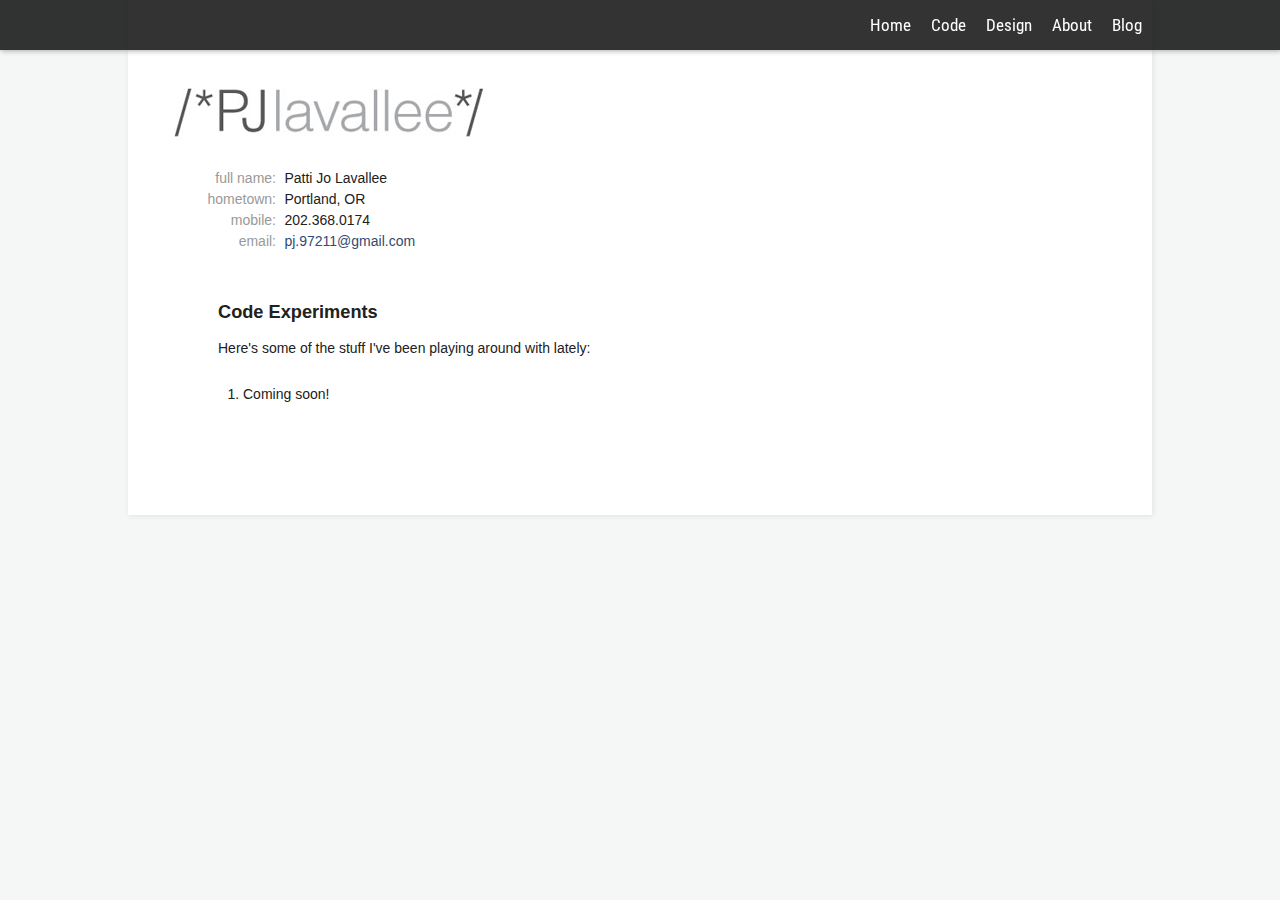
==== code.html @ 9294cad1 "uploading homework assignment for week 1" ====
<!DOCTYPE html>
<html>
<head>
<meta http-equiv="Content-Type" content="text/html; charset=UTF-8" />
<title>PJLavallee</title>
<link href="resume.css" rel="stylesheet" type="text/css" />
<link rel="icon" href="favicon.ico" type="image/x-icon">
<link rel="shortcut icon" href="favicon.ico" type="image/x-icon"> 
<link href='http://fonts.googleapis.com/css?family=Roboto+Condensed:400,300,700' rel='stylesheet' type='text/css'>

</head>

<body>

<div id="nav">
    <ul>
        <li><a href="blog.html">Blog</a></li>
        <li><a href="about.html">About</a></li>
        <li><a href="http://pjlavallee.com" target="_blank">Design</a></li>
        <li><a href="code.html">Code</a></li>
        <li><a href="index.html">Home</a></li>
    </ul>
</div>

<div id="wrapper">
    <div id="header">
        <div id="logo">
        	<img src="images/pjlavallee-logo_sm.png" alt="pjlavallee-logo.ai" width="320" height="61" border="0" />
    </div><!-- end logo -->
    	<div id="mission">
            <p class="ltgray">&nbsp;</p>
        </div><!-- end mission -->
        <div id="contact">
            <ul>
                <li>full name:</li>
                <li>hometown:</li>
                <li>mobile:</li>
                <li>email:</li>
            </ul>
        </div><!-- end contact -->
        <div id="contact2">
            <ul>
                <li>Patti Jo Lavallee</li>
                <li>Portland, OR</li>
                <li>202.368.0174</li>
                <li><a href="mailto: pj.97211@gmail.com">pj.97211@gmail.com</a></li>
            </ul>
        </div><!-- end contact2 -->
	</div><!-- end header -->
    <div id="blog">
    	<h3>Code Experiments</h3>
        <p>Here's some of the stuff I've been playing around with lately:</p>
        <ol>
          <li>Coming soon!</li>
        </ol>

    </div><!-- end history -->
</div><!-- end wrapper -->


</body>
</html>
---- resume.css ----
@charset "UTF-8";
/* CSS Document */


/* CSS RESET */

html, body, div, span, applet, object, iframe,
h1, h2, h3, h4, h5, h6, p, blockquote, pre,
a, abbr, acronym, address, big, cite, code,
del, dfn, em, font, img, ins, kbd, q, s, samp,
small, strike, strong, sub, sup, tt, var,
b, u, i, center,
dl, dt, dd, ol, ul, li,
fieldset, form, label, legend,
table, caption, tbody, tfoot, thead, tr, th, td {
margin: 0;
padding: 0;
border: 0;
outline: 0;
font-size: 100%;
vertical-align: baseline;
background: transparent;
}
ol, ul {
list-style: none;
}
blockquote, q {
quotes: none;
}
blockquote:before, blockquote:after,
q:before, q:after {
content: '';
content: none;
}

/* remember to define focus styles! */
:focus {
outline: 0;
}

/* remember to highlight inserts somehow! */
ins {
text-decoration: none;
}
del {
text-decoration: line-through;
}

/* tables still need 'cellspacing="0"' in the markup */
table {
border-collapse: collapse;
border-spacing: 0;
}



/* MY STYLES */

body {
font-family: Tahoma, Arial, Helvetica, sans-serif;
font-size: 14px;
color: #212121;
line-height: 1.5em;
background: #f5f7f7;
}
ul.starlist {
list-style-type: none;
margin-left: 0;
padding-left: 0;
}
ul.starlist li
{
padding-left: 14px;
background-image: url(images/asterisk.gif);
background-repeat: no-repeat;
background-position: 0 .5em;
}
h1 {
color: #333;
line-height: 1.4em;
}
a:link {
text-decoration: none;
color: #324b70;
}
a:visited {
color: #324b70;
text-decoration: none;
}
a:hover {
color: #0066cc;
text-decoration: underline;
}
a:active {
color: #0099ff;
text-decoration: underline;
}
.ltgray {
color: #999;
}
.ltgray2 {
color: #666;
}
.rotate {
/* Safari */
-webkit-transform: rotate(-90deg);
/* Firefox */
-moz-transform: rotate(-90deg);
/* IE */
-ms-transform: rotate(-90deg);
/* Opera */
-o-transform: rotate(-90deg);
/* Internet Explorer */
filter: progid:DXImageTransform.Microsoft.BasicImage(rotation=3);
}
#nav {
width: 100%;
height: 50px;
background: #000;
position: fixed;
opacity: 0.8;
font-family: 'Roboto Condensed', sans-serif;
font-size: 1.2em;
color: #FFF;
line-height: 30px;
z-index: 100;
box-shadow: 1px 1px 5px #999;
}

#nav ul {
width: 1024px;
margin-left: auto;
margin-right: auto;
}

#nav ul li {
float: right;
padding: 10px;
}
#nav ul li a {
color: #fff;
text-decoration: none;
}
#nav ul li a:visited {
color: #fff;
}
#nav ul li a:hover {
color: #919bbd;
}
#nav ul li a:active {
	
}
#wrapper {
width: 1024px;
background: #fff;
margin: auto;
padding-bottom: 60px;
overflow: auto;
position: relative;
z-index: 10;
box-shadow: 1px 1px 5px #e1e0e0;
}
#header {
width: 940px;
top: 0px;
left: 0px;
margin-left: 40px;
margin-top: 80px;
margin-right: 40px;
}
#download {
position:absolute;
left: 942px;
top: 140px;
width: 141px;
height: 25px;
text-align: center;
line-height: 25px;
background: #ccc;
color: #fff;
text-transform: uppercase;
font-family: 'Roboto Condensed', sans-serif;
letter-spacing: 0.1em;
}
#download a {
color: #fff;
text-decoration: none;
}
#logo {
width: 370px;
height: 70px;
float: left;
}
#mission {
float: left;
width: 545px;
height: 70px;
padding-left: 23px;
padding-top: 4px;
}
#contact {
float: left;
width: 108px;
text-align: right;
padding-top: 1em;
color: #999;
}
#contact2 {
float: left;
width: 200px;
padding-top: 1em;
padding-left: 0.6em;
}
#history {
width: 960px;
margin-left: 40px;
margin-right: 40px;
clear: both;
}
#bio {
width: 860px;
margin-left: 40px;
margin-right: 40px;
padding: 50px;
clear: both;
}
#bio img {
padding: 0 50px 50px 0;
float: left;
}
#blog {
width: 800px;
margin-left: 40px;
margin-right: 100px;
padding: 50px;
clear: both;
}
#blog h3 {
font-size: 1.3em;
margin-bottom: 15px;
}
#blog a {
text-decoration: underline;
}
#blog ol {
list-style-type:decimal;
margin: 25px 0 0 25px;
}
.job {
width: 620px;
overflow: auto;
padding-top: 2.3em;
}
.date {
text-align: right;
width: 106px;
float: left;
color: #999;
}
.jobdetails {
width: 500px;
float: left;
padding-left: 0.8em;
}
#rtcolumn {
float: right;
width: 270px;
}
#compskills, #references {
padding-top: 2.3em;
}
#education {
padding-top: 2.3em;
}
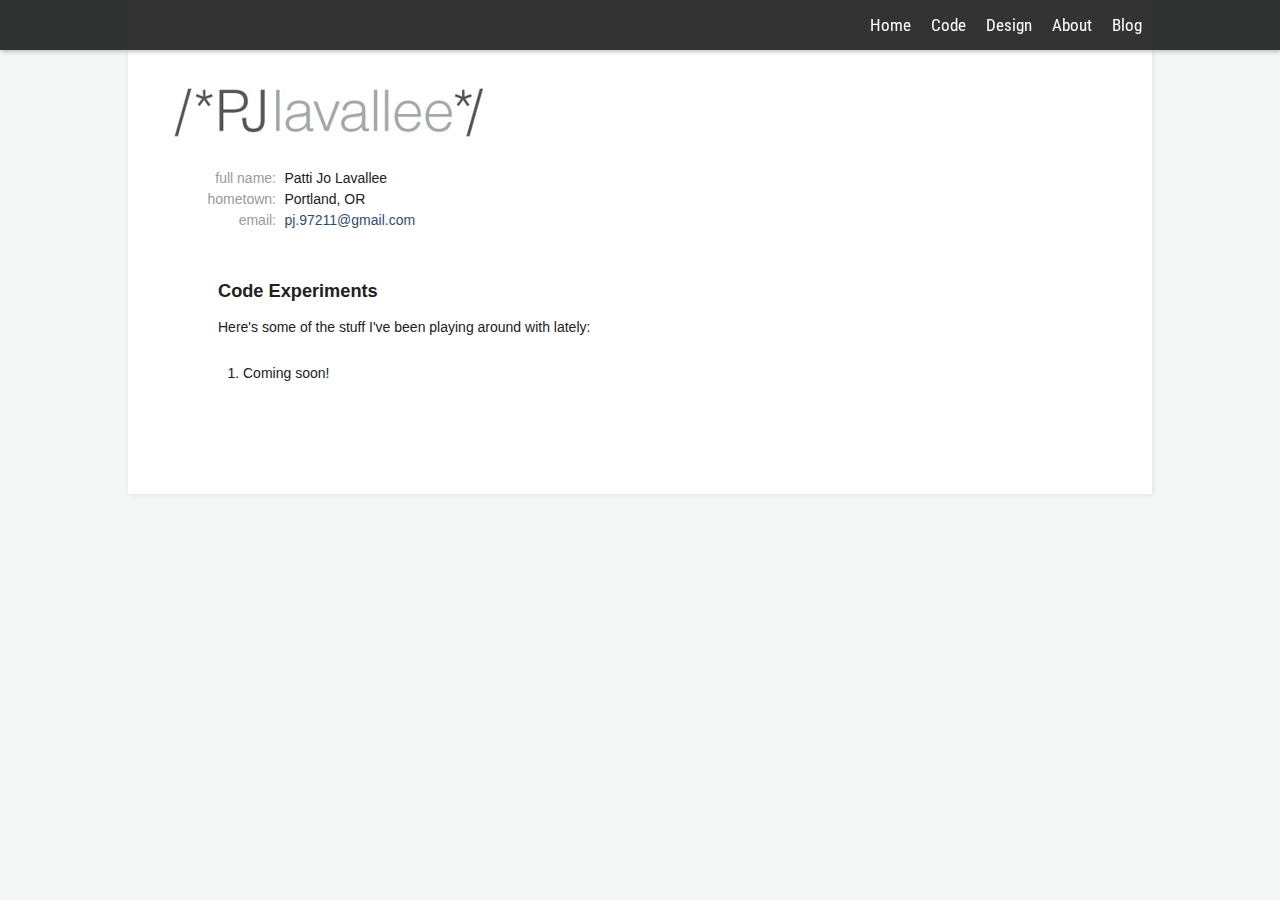
==== commit a0bb3aff: "Update code.html" ====
--- a/code.html
+++ b/code.html
@@ -34,7 +34,6 @@
             <ul>
                 <li>full name:</li>
                 <li>hometown:</li>
-                <li>mobile:</li>
                 <li>email:</li>
             </ul>
         </div><!-- end contact -->
@@ -42,7 +41,6 @@
             <ul>
                 <li>Patti Jo Lavallee</li>
                 <li>Portland, OR</li>
-                <li>202.368.0174</li>
                 <li><a href="mailto: pj.97211@gmail.com">pj.97211@gmail.com</a></li>
             </ul>
         </div><!-- end contact2 -->
